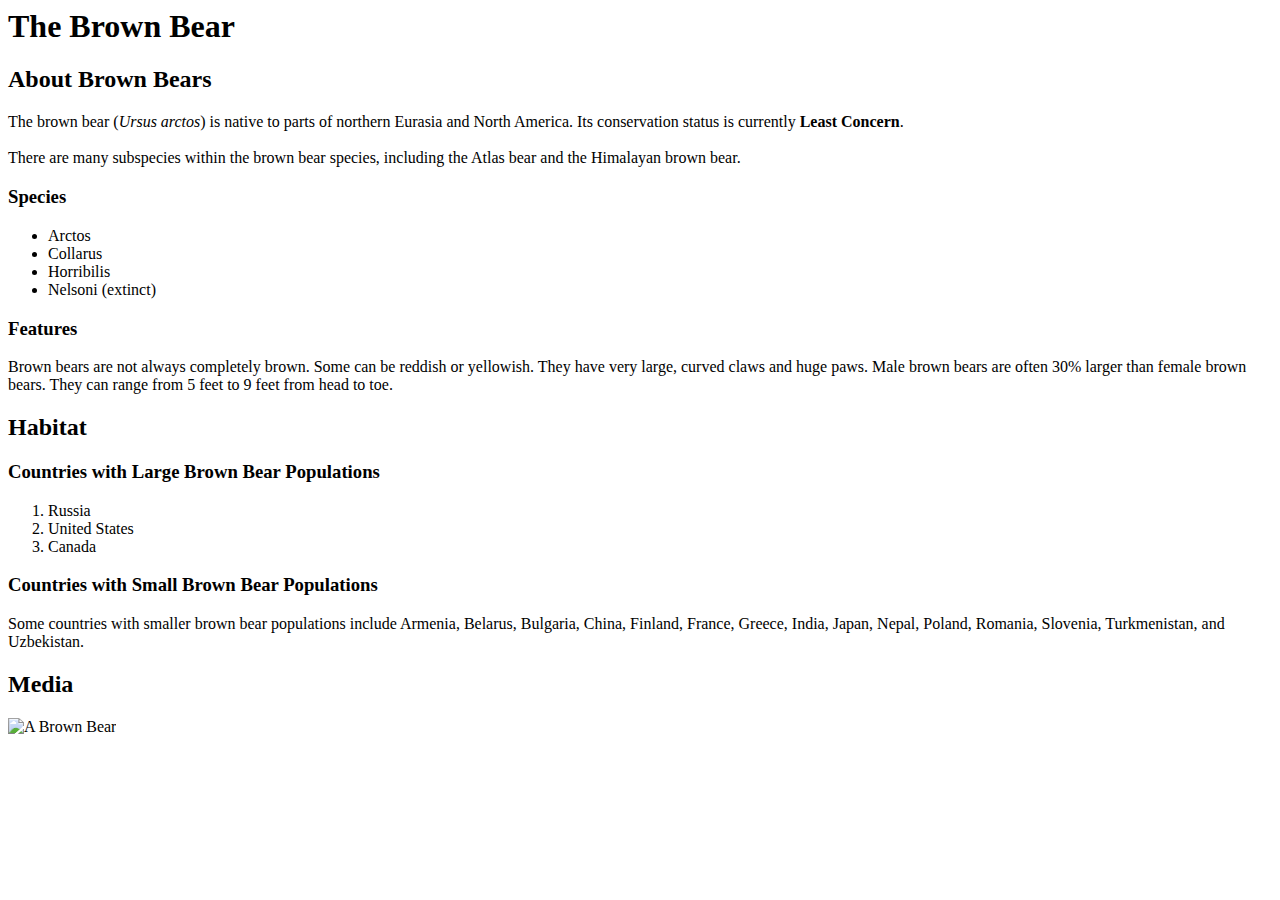
==== informationalWebsite/index.html @ 2899b8d3 "Update index.html" ====
<body>
  <h1>The Brown Bear</h1>
  <div id="introduction">
    <h2>About Brown Bears</h2>
    <p>The brown bear (<em>Ursus arctos</em>) is native to parts of northern Eurasia and North America. Its conservation status is currently <strong>Least Concern</strong>.<br /><br /> There are many subspecies within the brown bear species, including the Atlas bear and the Himalayan brown bear.</p>
    <h3>Species</h3>
    <ul>
      <li>Arctos</li>
      <li>Collarus</li>
      <li>Horribilis</li>
      <li>Nelsoni (extinct)</li>
    </ul>
    <h3>Features</h3>
    <p>Brown bears are not always completely brown. Some can be reddish or yellowish. They have very large, curved claws and huge paws. Male brown bears are often 30% larger than female brown bears. They can range from 5 feet to 9 feet from head to toe.</p>
  </div>
  <div id="habitat">
    <h2>Habitat</h2>
    <h3>Countries with Large Brown Bear Populations</h3>
    <ol>
      <li>Russia</li>
      <li>United States</li>
      <li>Canada</li>
    </ol>
    <h3>Countries with Small Brown Bear Populations</h3>
    <p>Some countries with smaller brown bear populations include Armenia, Belarus, Bulgaria, China, Finland, France, Greece, India, Japan, Nepal, Poland, Romania, Slovenia, Turkmenistan, and Uzbekistan.</p>
  </div>
  <div id="media">
    <h2>Media</h2>
    <img src="https://content.codecademy.com/courses/web-101/web101-image_brownbear.jpg" alt="A Brown Bear"/>
  </div>
</body>
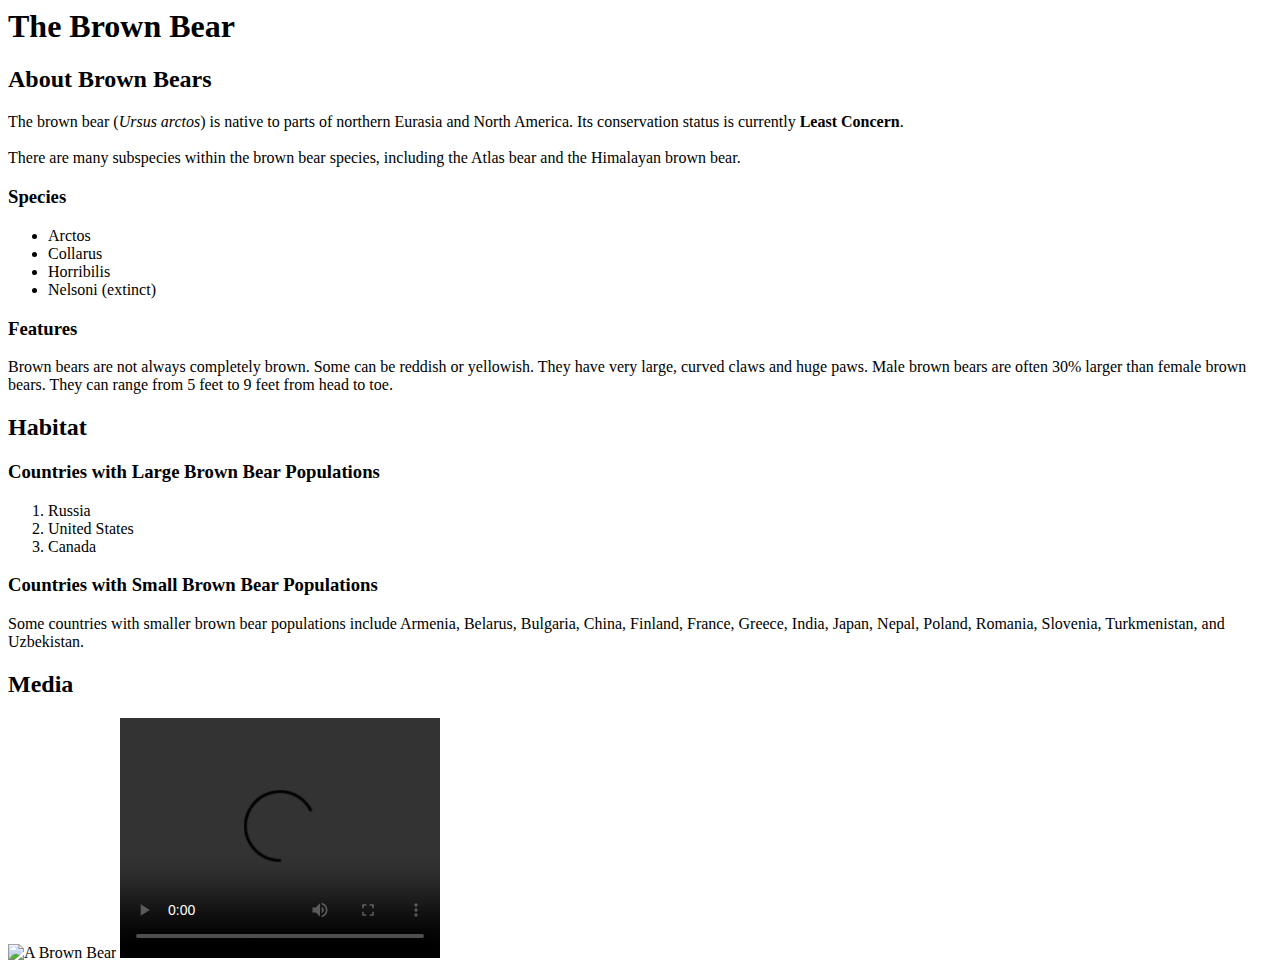
==== commit bab3f17e: "Update index.html" ====
--- a/informationalWebsite/index.html
+++ b/informationalWebsite/index.html
@@ -27,5 +27,6 @@
   <div id="media">
     <h2>Media</h2>
     <img src="https://content.codecademy.com/courses/web-101/web101-image_brownbear.jpg" alt="A Brown Bear"/>
+    <video src="https://content.codecademy.com/courses/freelance-1/unit-1/lesson-2/htmlcss1-vid_brown-bear.mp4" width="320" height="240" controls>Video not supported</video>
   </div>
 </body>
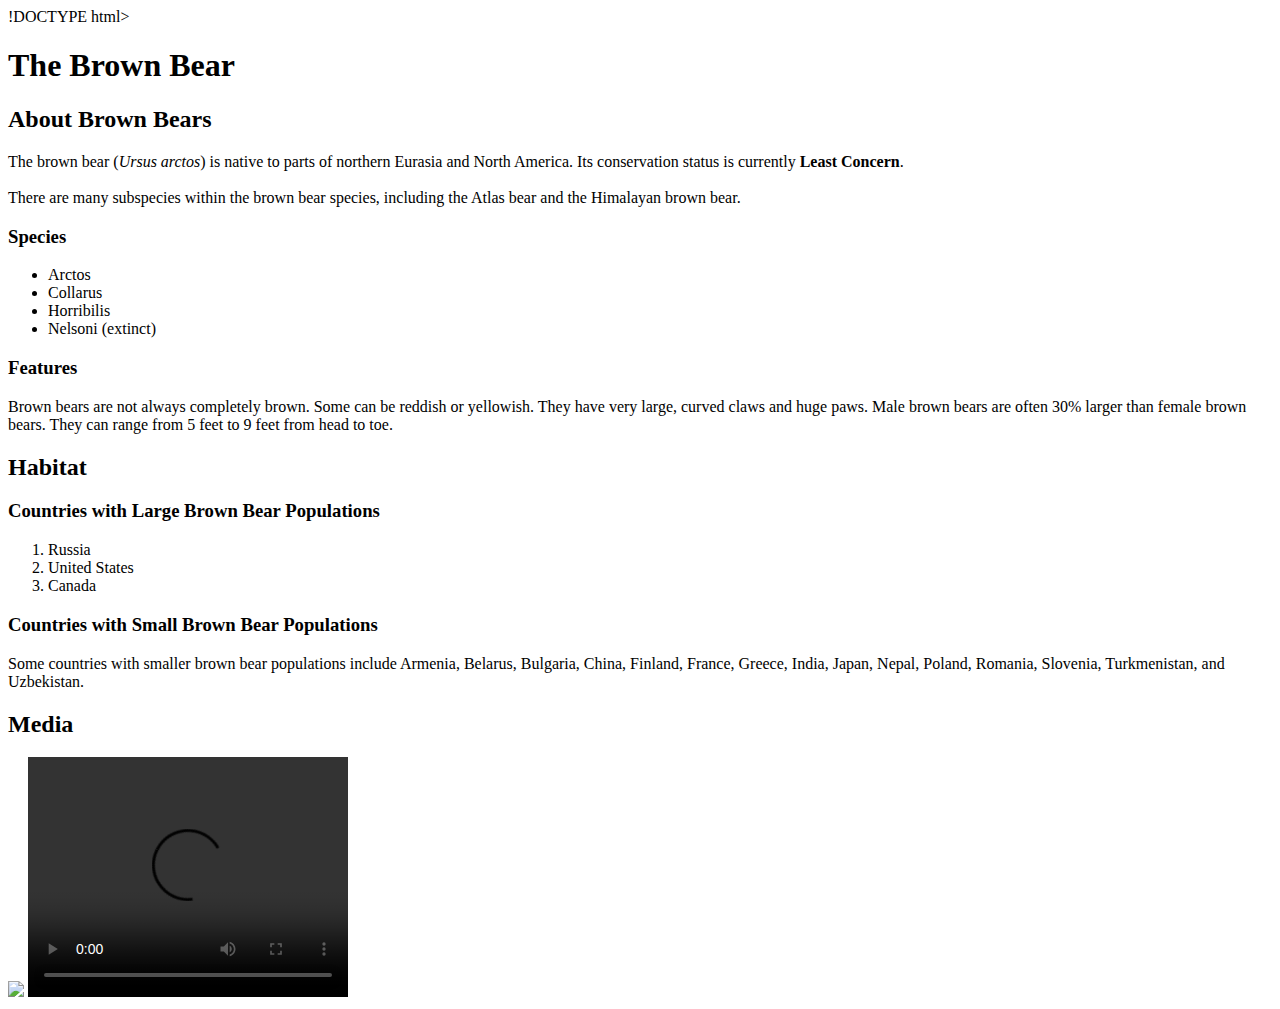
==== commit d90bc86e: "Update index.html" ====
--- a/informationalWebsite/index.html
+++ b/informationalWebsite/index.html
@@ -1,32 +1,39 @@
-<body>
-  <h1>The Brown Bear</h1>
-  <div id="introduction">
-    <h2>About Brown Bears</h2>
-    <p>The brown bear (<em>Ursus arctos</em>) is native to parts of northern Eurasia and North America. Its conservation status is currently <strong>Least Concern</strong>.<br /><br /> There are many subspecies within the brown bear species, including the Atlas bear and the Himalayan brown bear.</p>
-    <h3>Species</h3>
-    <ul>
-      <li>Arctos</li>
-      <li>Collarus</li>
-      <li>Horribilis</li>
-      <li>Nelsoni (extinct)</li>
-    </ul>
-    <h3>Features</h3>
-    <p>Brown bears are not always completely brown. Some can be reddish or yellowish. They have very large, curved claws and huge paws. Male brown bears are often 30% larger than female brown bears. They can range from 5 feet to 9 feet from head to toe.</p>
-  </div>
-  <div id="habitat">
-    <h2>Habitat</h2>
-    <h3>Countries with Large Brown Bear Populations</h3>
-    <ol>
-      <li>Russia</li>
-      <li>United States</li>
-      <li>Canada</li>
-    </ol>
-    <h3>Countries with Small Brown Bear Populations</h3>
-    <p>Some countries with smaller brown bear populations include Armenia, Belarus, Bulgaria, China, Finland, France, Greece, India, Japan, Nepal, Poland, Romania, Slovenia, Turkmenistan, and Uzbekistan.</p>
-  </div>
-  <div id="media">
-    <h2>Media</h2>
-    <img src="https://content.codecademy.com/courses/web-101/web101-image_brownbear.jpg" alt="A Brown Bear"/>
-    <video src="https://content.codecademy.com/courses/freelance-1/unit-1/lesson-2/htmlcss1-vid_brown-bear.mp4" width="320" height="240" controls>Video not supported</video>
-  </div>
-</body>
+!DOCTYPE html>
+<html>
+  <head>
+    <title>Brown Bears</title>
+	</head>
+  <body>
+    <h1>The Brown Bear</h1>
+    <div id="introduction">
+      <h2>About Brown Bears</h2>
+      <p>The brown bear (<em>Ursus arctos</em>) is native to parts of northern Eurasia and North America. Its conservation status is currently <strong>Least Concern</strong>.<br /><br /> There are many subspecies within the brown bear species, including the
+        Atlas bear and the Himalayan brown bear.</p>
+      <h3>Species</h3>
+      <ul>
+        <li>Arctos</li>
+        <li>Collarus</li>
+        <li>Horribilis</li>
+        <li>Nelsoni (extinct)</li>
+      </ul>
+      <h3>Features</h3>
+      <p>Brown bears are not always completely brown. Some can be reddish or yellowish. They have very large, curved claws and huge paws. Male brown bears are often 30% larger than female brown bears. They can range from 5 feet to 9 feet from head to toe.</p>
+    </div>
+    <div id="habitat">
+      <h2>Habitat</h2>
+      <h3>Countries with Large Brown Bear Populations</h3>
+      <ol>
+        <li>Russia</li>
+        <li>United States</li>
+        <li>Canada</li>
+      </ol>
+      <h3>Countries with Small Brown Bear Populations</h3>
+      <p>Some countries with smaller brown bear populations include Armenia, Belarus, Bulgaria, China, Finland, France, Greece, India, Japan, Nepal, Poland, Romania, Slovenia, Turkmenistan, and Uzbekistan.</p>
+    </div>
+    <div id="media">
+      <h2>Media</h2>
+      <img src="https://content.codecademy.com/courses/web-101/web101-image_brownbear.jpg" />
+      <video src="https://content.codecademy.com/courses/freelance-1/unit-1/lesson-2/htmlcss1-vid_brown-bear.mp4" width="320" height="240" controls>Video not supported</video>
+    </div>
+  </body>
+</html>
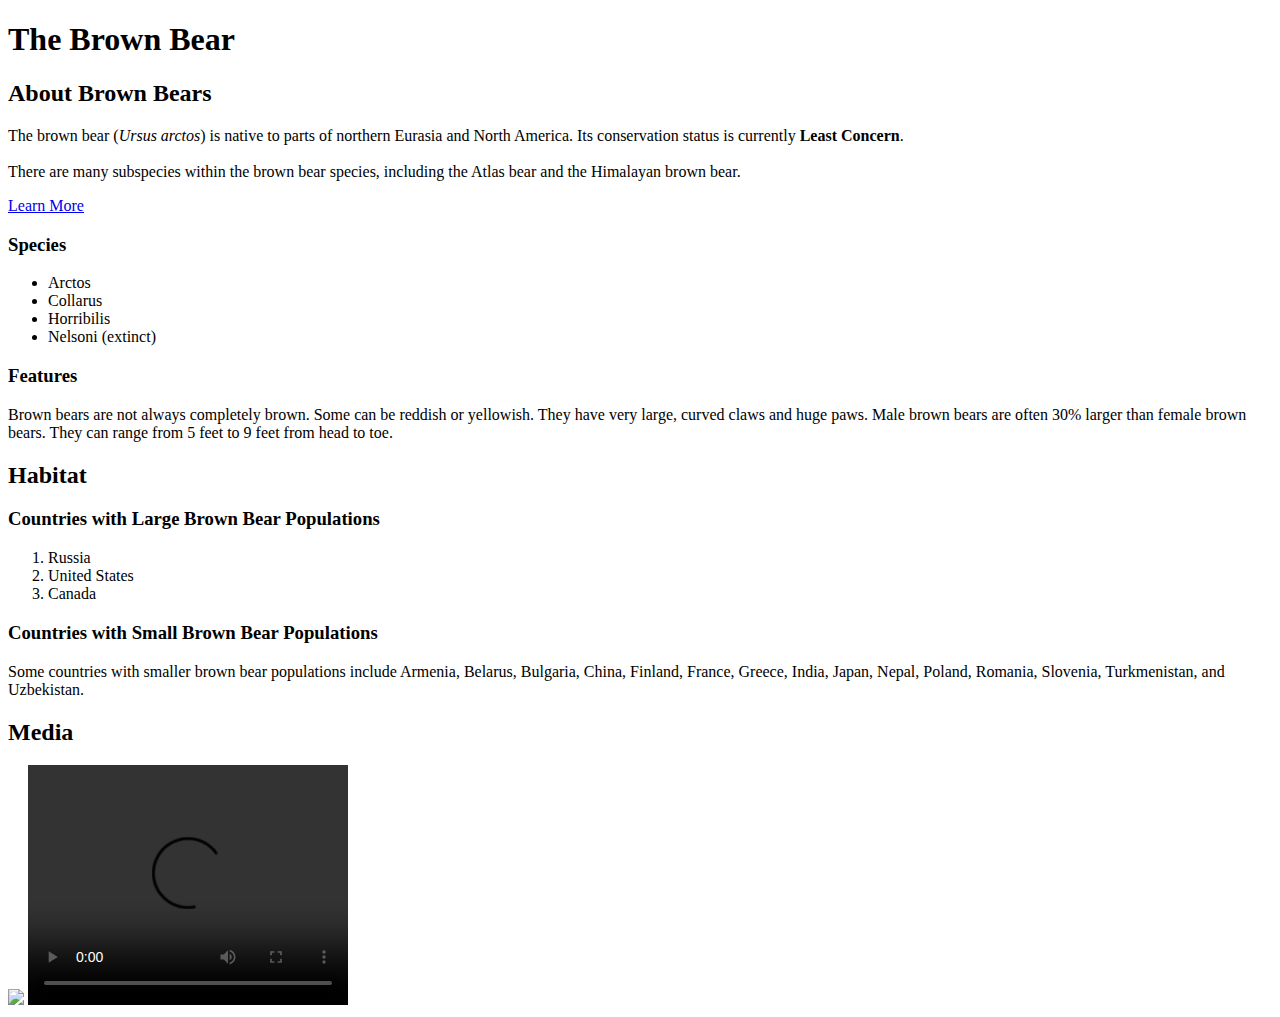
==== commit c228b0cb: "Update index.html" ====
--- a/informationalWebsite/index.html
+++ b/informationalWebsite/index.html
@@ -1,7 +1,7 @@
-!DOCTYPE html>
+<!DOCTYPE html>
 <html>
   <head>
-    <title>Brown Bears</title>
+		<title>Brown Bears</title>
 	</head>
   <body>
     <h1>The Brown Bear</h1>
@@ -9,6 +9,7 @@
       <h2>About Brown Bears</h2>
       <p>The brown bear (<em>Ursus arctos</em>) is native to parts of northern Eurasia and North America. Its conservation status is currently <strong>Least Concern</strong>.<br /><br /> There are many subspecies within the brown bear species, including the
         Atlas bear and the Himalayan brown bear.</p>
+      <a href="https://en.wikipedia.org/wiki/Brown_bear">Learn More</a>
       <h3>Species</h3>
       <ul>
         <li>Arctos</li>
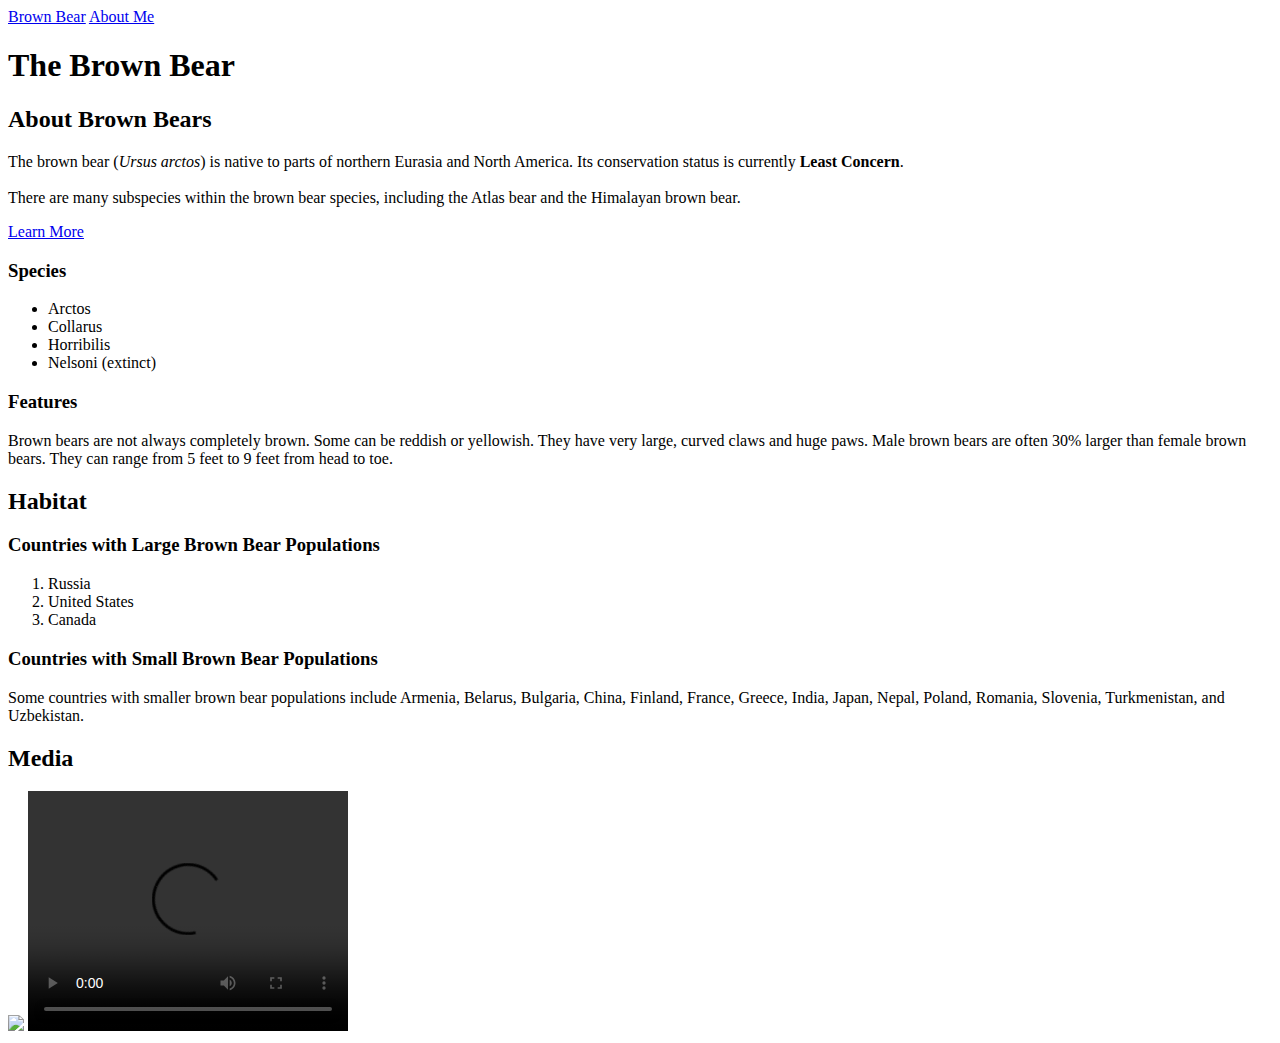
==== commit eb5488a4: "Update index.html" ====
--- a/informationalWebsite/index.html
+++ b/informationalWebsite/index.html
@@ -1,9 +1,11 @@
 <!DOCTYPE html>
 <html>
   <head>
-		<title>Brown Bears</title>
-	</head>
+    <title>Brown Bears</title>
+  </head>
   <body>
+    <a href="./index.html">Brown Bear</a>
+    <a href="./aboutmichael.html">About Me</a>
     <h1>The Brown Bear</h1>
     <div id="introduction">
       <h2>About Brown Bears</h2>
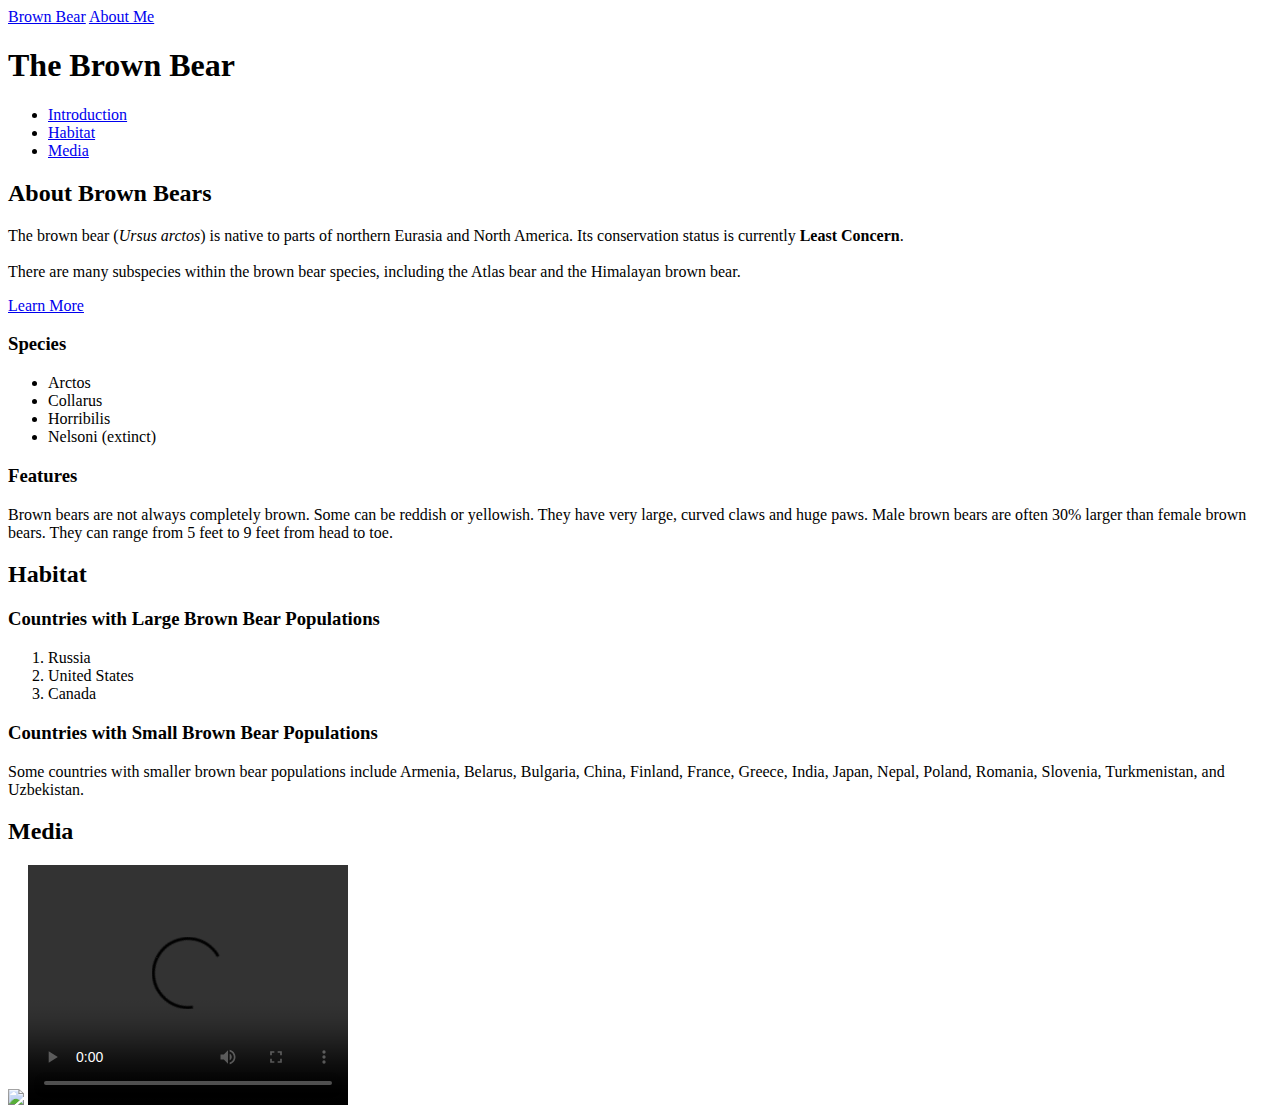
==== commit 5769ae13: "Update index.html" ====
--- a/informationalWebsite/index.html
+++ b/informationalWebsite/index.html
@@ -7,6 +7,11 @@
     <a href="./index.html">Brown Bear</a>
     <a href="./aboutmichael.html">About Me</a>
     <h1>The Brown Bear</h1>
+    <ul>
+    <li><a href="#introduction">Introduction</a></li>
+    <li><a href="#habitat">Habitat</a></li>
+    <li><a href="#media">Media</a></li>
+    </ul>
     <div id="introduction">
       <h2>About Brown Bears</h2>
       <p>The brown bear (<em>Ursus arctos</em>) is native to parts of northern Eurasia and North America. Its conservation status is currently <strong>Least Concern</strong>.<br /><br /> There are many subspecies within the brown bear species, including the
@@ -35,7 +40,7 @@
     </div>
     <div id="media">
       <h2>Media</h2>
-      <img src="https://content.codecademy.com/courses/web-101/web101-image_brownbear.jpg" />
+      <a href="https://en.wikipedia.org/wiki/Brown_bear" target="_blank"><img src="https://content.codecademy.com/courses/web-101/web101-image_brownbear.jpg"/></a>
       <video src="https://content.codecademy.com/courses/freelance-1/unit-1/lesson-2/htmlcss1-vid_brown-bear.mp4" width="320" height="240" controls>Video not supported</video>
     </div>
   </body>
